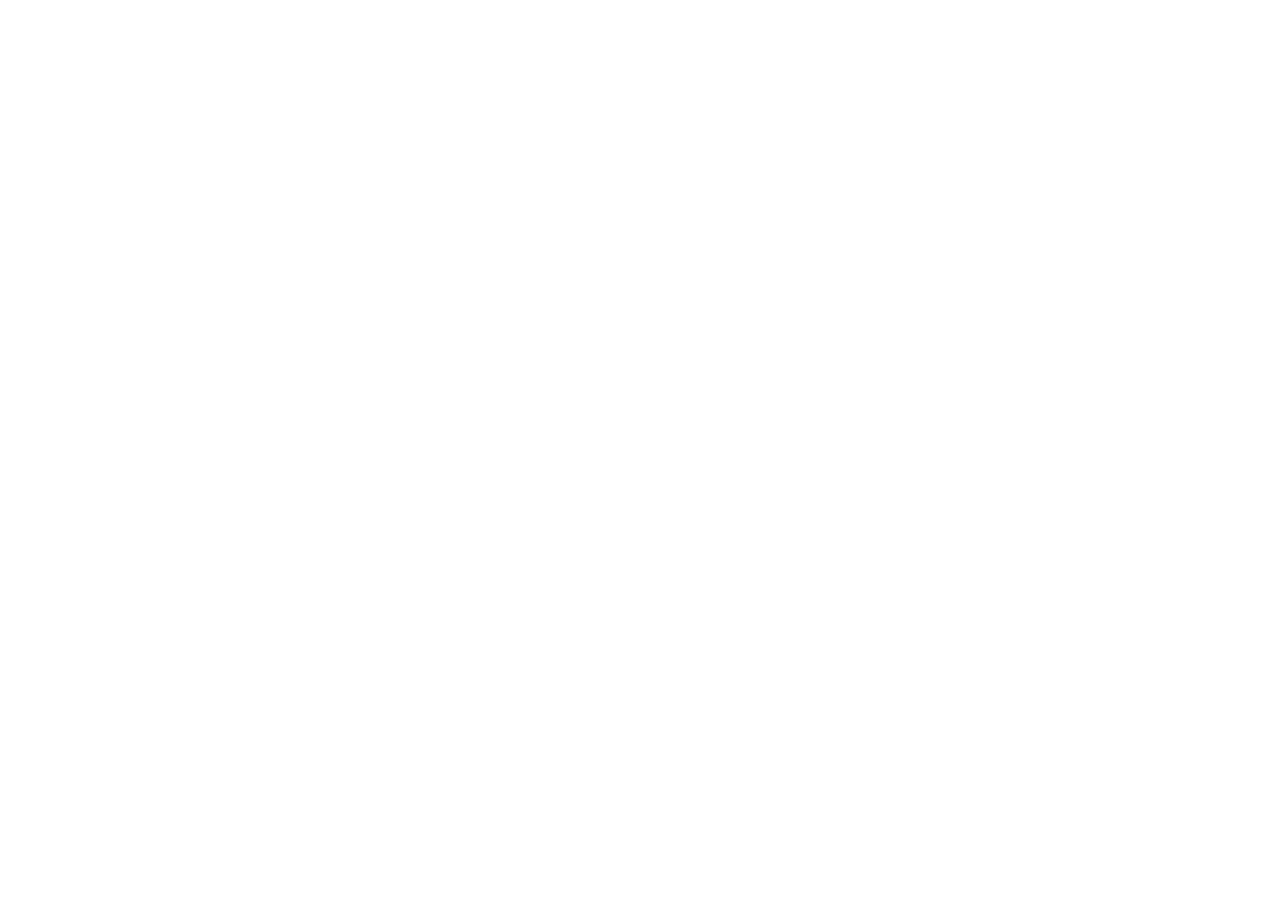
==== colorboard.html @ b9b9f111 "Thu, Mar 23, 2023, 1:51 PM -07:00" ====
<!DOCTYPE html>
<html lang="en">

    <head>
        <title>ColorBoard</title>
        <link rel="stylesheet" href="css/colorboard.css">
    </head>

    <body>
        <div class="container" id="container">
            <div class="square"></div>
            <div class="square"></div>
            <div class="square"></div>
            <div class="square"></div>
            <div class="square"></div>
            <div class="square"></div>
            <div class="square"></div>
            <div class="square"></div>
            <div class="square"></div>
            <div class="square"></div>
            <div class="square"></div>
            <div class="square"></div>
            <div class="square"></div>
            <div class="square"></div>
            <div class="square"></div>
            <div class="square"></div>
            <div class="square"></div>
            <div class="square"></div>
            <div class="square"></div>
            <div class="square"></div>
            <div class="square"></div>
            <div class="square"></div>
            <div class="square"></div>
            <div class="square"></div>
            <div class="square"></div>
            <div class="square"></div>
            <div class="square"></div>
            <div class="square"></div>
            <div class="square"></div>
            <div class="square"></div>
            <div class="square"></div>
            <div class="square"></div>
            <div class="square"></div>
            <div class="square"></div>
            <div class="square"></div>
            <div class="square"></div>
            <div class="square"></div>
            <div class="square"></div>
            <div class="square"></div>
            <div class="square"></div>
            <div class="square"></div>
            <div class="square"></div>
            <div class="square"></div>
            <div class="square"></div>
            <div class="square"></div>
            <div class="square"></div>
            <div class="square"></div>
            <div class="square"></div>
            <div class="square"></div>
            <div class="square"></div>
        </div>
        <script src="js/colorboard.js"></script>
    </body>
</html>
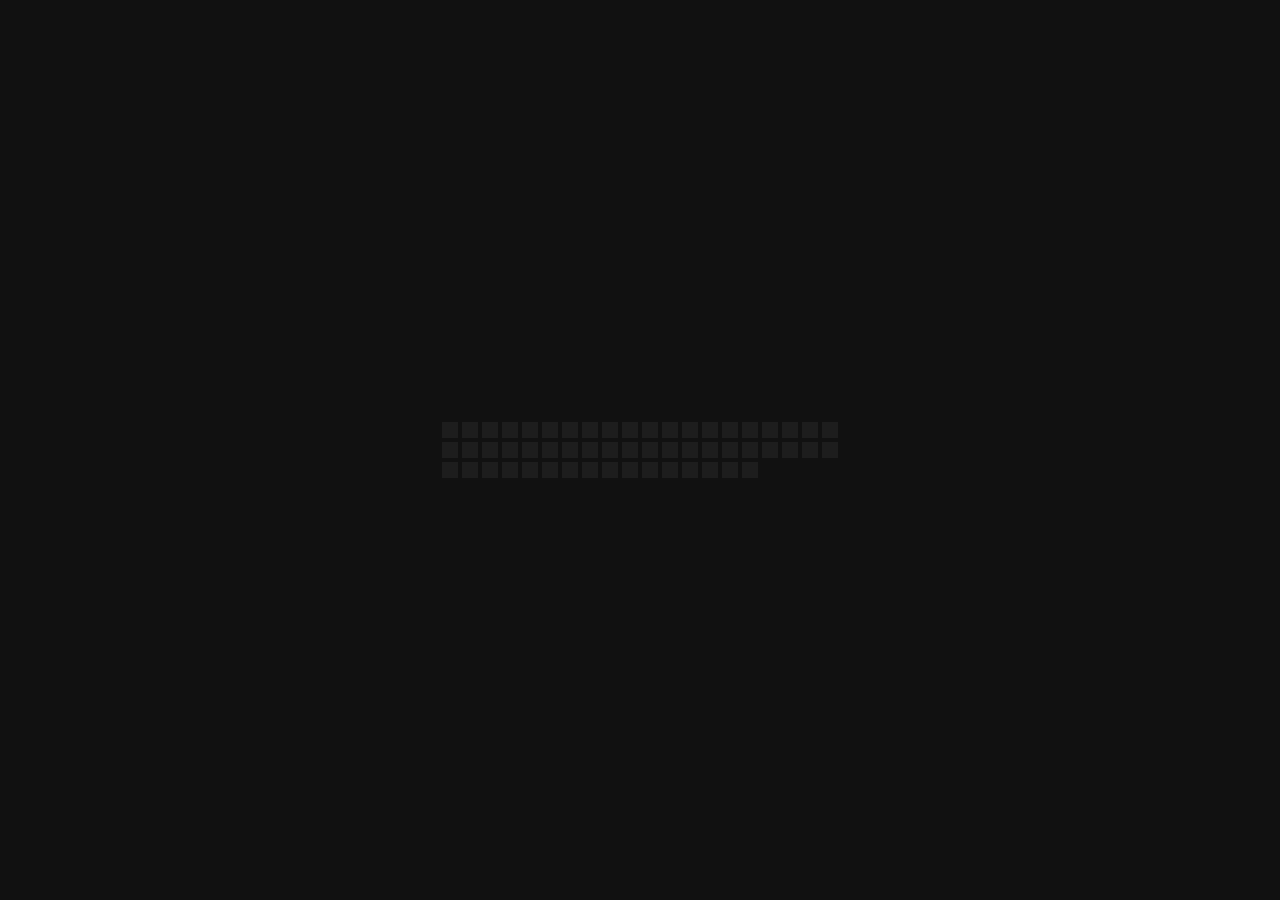
==== commit 6c299851: "Thu, Mar 23, 2023, 2:00 PM -07:00" ====
--- a/colorboard.html
+++ b/colorboard.html
@@ -58,6 +58,12 @@
             <div class="square"></div>
             <div class="square"></div>
             <div class="square"></div>
+            <div class="square"></div>
+            <div class="square"></div>
+            <div class="square"></div>
+            <div class="square"></div>
+            <div class="square"></div>
+            <div class="square"></div>
         </div>
         <script src="js/colorboard.js"></script>
     </body>
--- a/css/colorboard.css
+++ b/css/colorboard.css
@@ -0,0 +1,28 @@
+
+body {
+    background-color: #111111;
+    display: flex;
+    height: 100vh;
+    align-items: center;
+    justify-content: center;
+    margin: 0;
+    overflow: hidden;
+}
+
+.container {
+    display: flex;
+    flex-wrap: wrap;
+    max-width: 400px;
+}
+
+.square {
+    height: 16px;
+    width: 16px;
+    margin: 2px;
+    background-color: #1d1d1d;
+    transition: 2s ease;
+}
+
+.square:hover {
+    transition-duration: 0s;
+}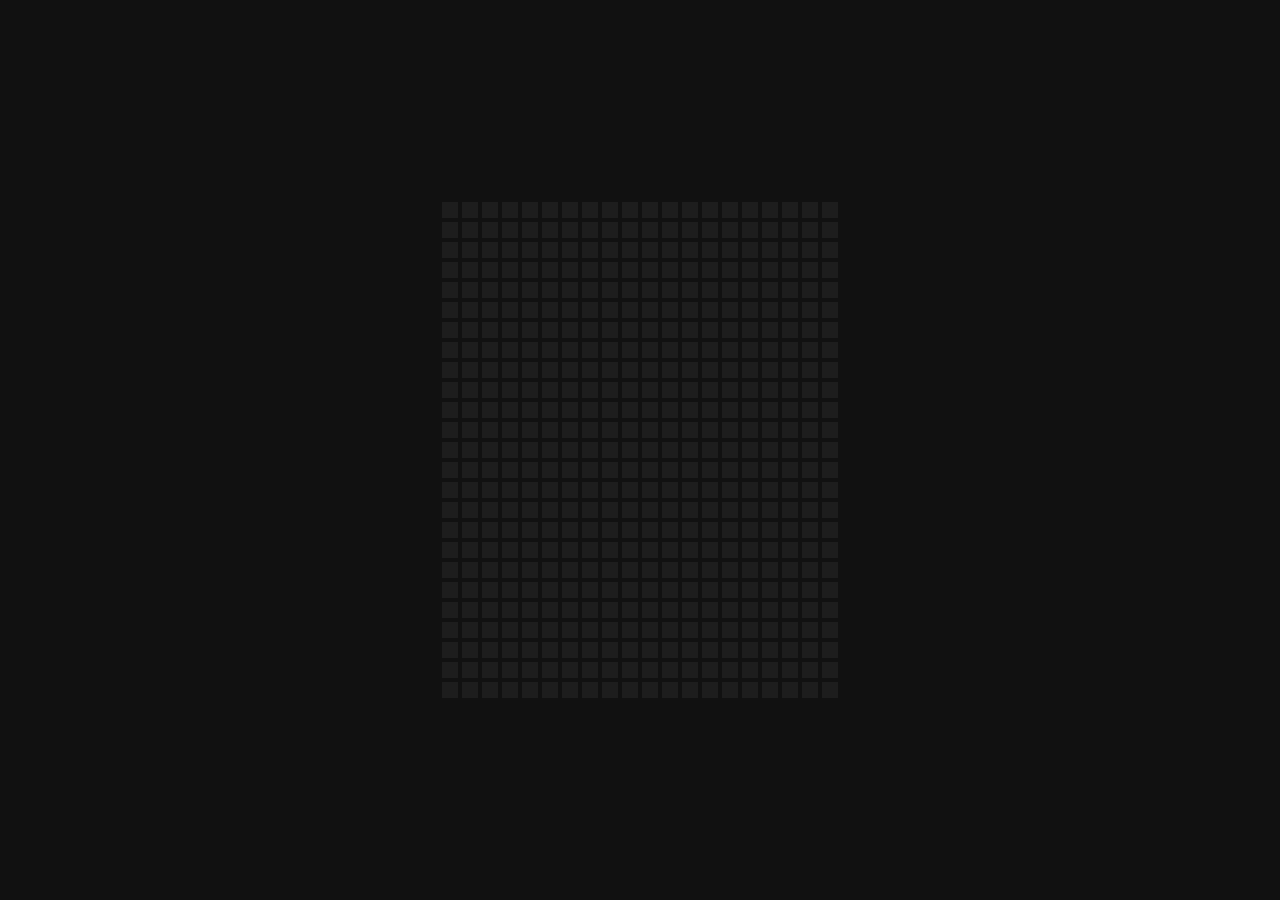
==== commit 3a57f3a5: "Thu, Mar 23, 2023, 2:08 PM -07:00" ====
--- a/colorboard.html
+++ b/colorboard.html
@@ -8,62 +8,6 @@
 
     <body>
         <div class="container" id="container">
-            <div class="square"></div>
-            <div class="square"></div>
-            <div class="square"></div>
-            <div class="square"></div>
-            <div class="square"></div>
-            <div class="square"></div>
-            <div class="square"></div>
-            <div class="square"></div>
-            <div class="square"></div>
-            <div class="square"></div>
-            <div class="square"></div>
-            <div class="square"></div>
-            <div class="square"></div>
-            <div class="square"></div>
-            <div class="square"></div>
-            <div class="square"></div>
-            <div class="square"></div>
-            <div class="square"></div>
-            <div class="square"></div>
-            <div class="square"></div>
-            <div class="square"></div>
-            <div class="square"></div>
-            <div class="square"></div>
-            <div class="square"></div>
-            <div class="square"></div>
-            <div class="square"></div>
-            <div class="square"></div>
-            <div class="square"></div>
-            <div class="square"></div>
-            <div class="square"></div>
-            <div class="square"></div>
-            <div class="square"></div>
-            <div class="square"></div>
-            <div class="square"></div>
-            <div class="square"></div>
-            <div class="square"></div>
-            <div class="square"></div>
-            <div class="square"></div>
-            <div class="square"></div>
-            <div class="square"></div>
-            <div class="square"></div>
-            <div class="square"></div>
-            <div class="square"></div>
-            <div class="square"></div>
-            <div class="square"></div>
-            <div class="square"></div>
-            <div class="square"></div>
-            <div class="square"></div>
-            <div class="square"></div>
-            <div class="square"></div>
-            <div class="square"></div>
-            <div class="square"></div>
-            <div class="square"></div>
-            <div class="square"></div>
-            <div class="square"></div>
-            <div class="square"></div>
         </div>
         <script src="js/colorboard.js"></script>
     </body>
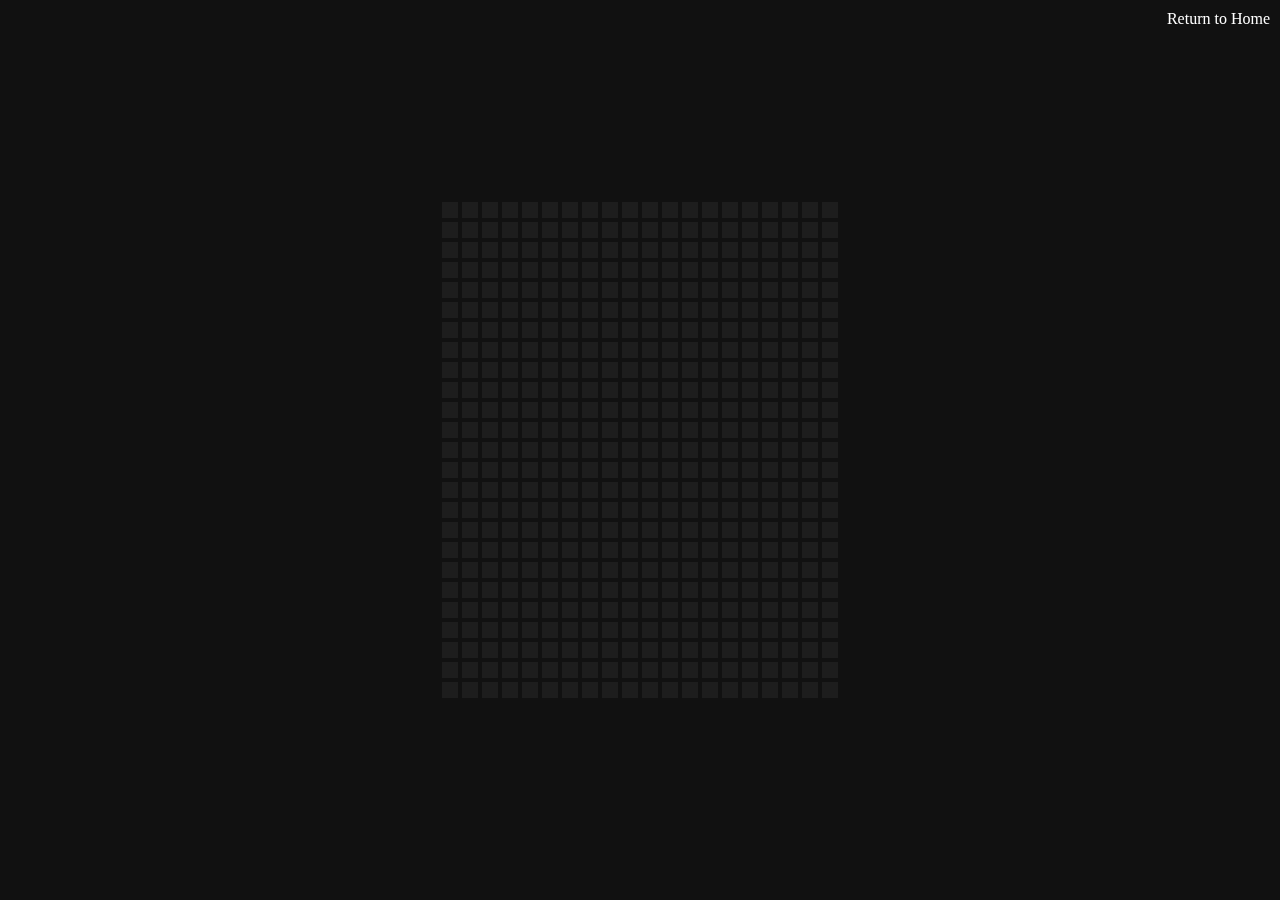
==== commit a68f5602: "“freckles”" ====
--- a/colorboard.html
+++ b/colorboard.html
@@ -9,6 +9,9 @@
     <body>
         <div class="container" id="container">
         </div>
+        <div class="home">
+            <a href="index.html">Return to Home</a>
+        </div>
         <script src="js/colorboard.js"></script>
     </body>
 </html>--- a/css/colorboard.css
+++ b/css/colorboard.css
@@ -25,4 +25,17 @@
 
 .square:hover {
     transition-duration: 0s;
+}
+
+.home {
+    text-align: center;
+    position: fixed;
+    top: 0;
+    right: 0;
+    margin: 10px;
+    cursor: pointer;
+}
+a {
+    color: white;
+    text-decoration: none;
 }